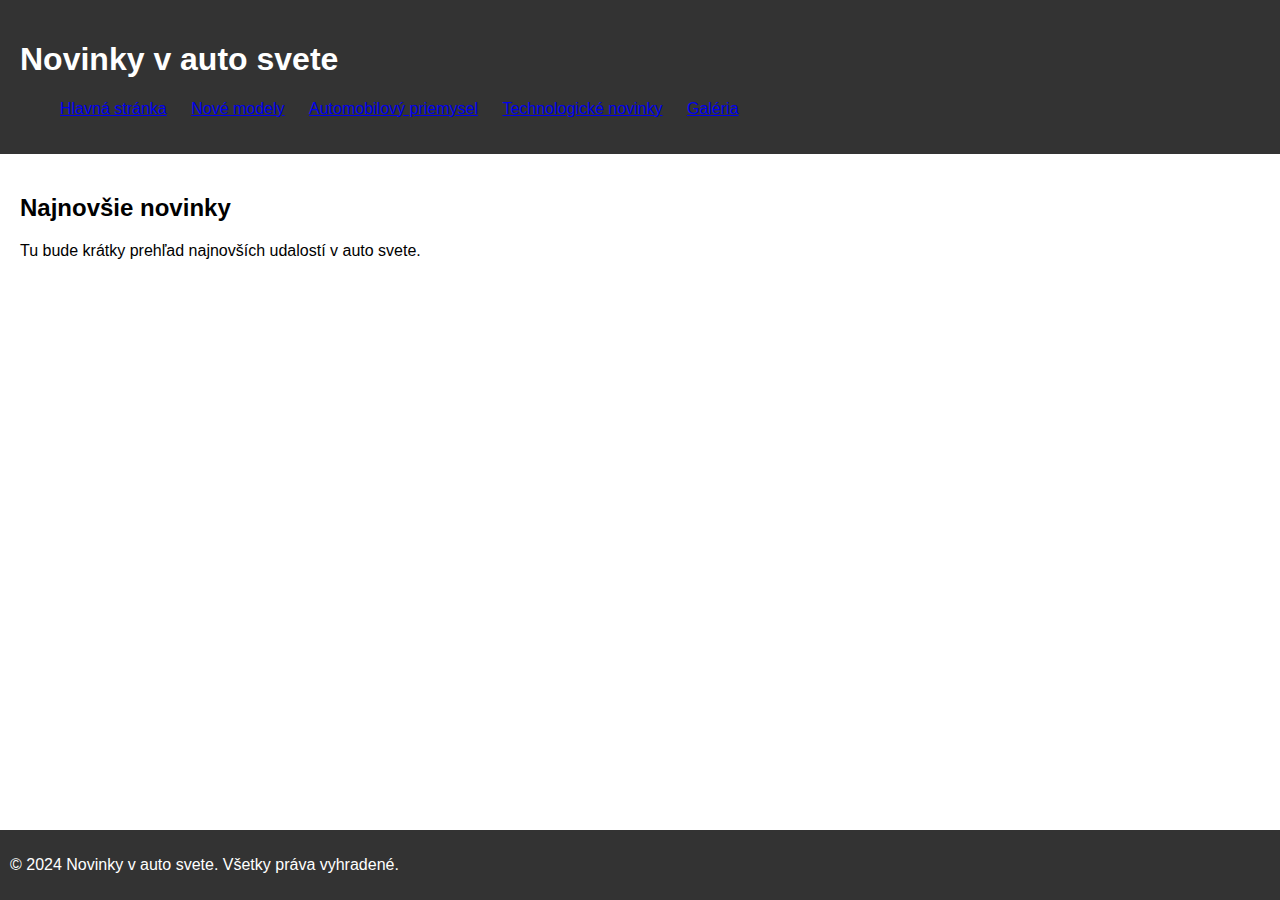
==== index.html @ 914adae9 "Add files via upload" ====
<!DOCTYPE html>
<html lang="en">
<head>
    <meta charset="UTF-8">
    <meta name="viewport" content="width=device-width, initial-scale=1.0">
    <title>Novinky v auto svete</title>
    <link rel="stylesheet" href="styles.css">
</head>
<body>
    <header>
        <h1>Novinky v auto svete</h1>
        <nav>
            <ul>
                <li><a href="index.html">Hlavná stránka</a></li>
                <li><a href="new_models.html">Nové modely</a></li>
                <li><a href="industry_news.html">Automobilový priemysel</a></li>
                <li><a href="technology_news.html">Technologické novinky</a></li>
                <li><a href="gallery.html">Galéria</a></li>
            </ul>
        </nav>
    </header>
    <main>
        <section>
            <h2>Najnovšie novinky</h2>
            <p>Tu bude krátky prehľad najnovších udalostí v auto svete.</p>
        </section>
    </main>
    <footer>
        <p>&copy; 2024 Novinky v auto svete. Všetky práva vyhradené.</p>
    </footer>
</body>
</html>
---- styles.css ----
body {
    font-family: Arial, sans-serif;
    margin: 0;
    padding: 0;
}

header {
    background-color: #333;
    color: #fff;
    padding: 20px;
}

nav ul {
    list-style-type: none;
}

nav ul li {
    display: inline;
    margin-right: 20px;
}

main {
    padding: 20px;
}

footer {
    background-color: #333;
    color: #fff;
    padding: 10px;
    position: fixed;
    bottom: 0;
    width: 100%;
}
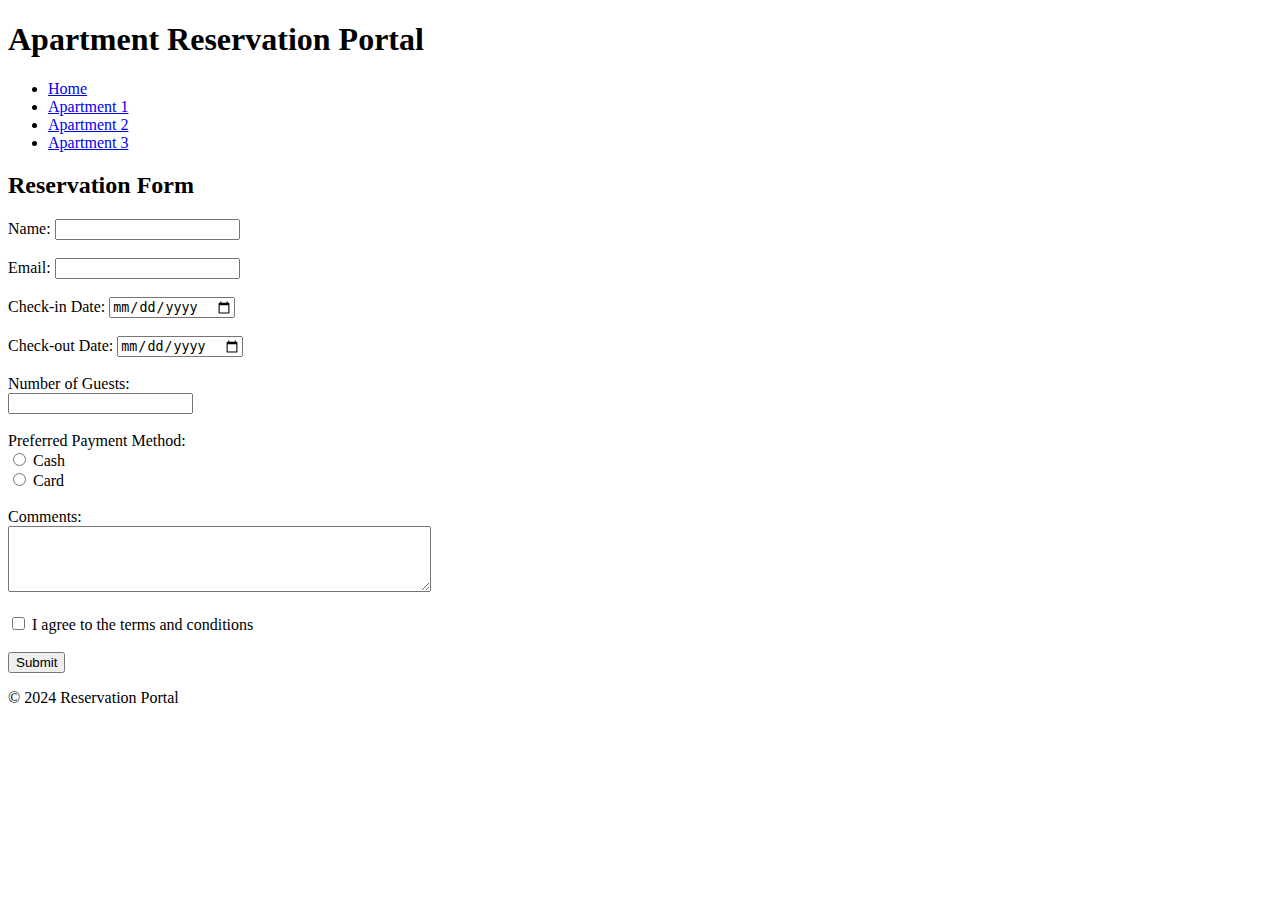
==== commit 080db267: "Add files via upload" ====
--- a/index.html
+++ b/index.html
@@ -3,30 +3,63 @@
 <head>
     <meta charset="UTF-8">
     <meta name="viewport" content="width=device-width, initial-scale=1.0">
-    <title>Novinky v auto svete</title>
-    <link rel="stylesheet" href="styles.css">
+    <title>Reservation Portal</title>
+    <link rel="stylesheet" href="style.css">
 </head>
 <body>
     <header>
-        <h1>Novinky v auto svete</h1>
+        <h1>Apartment Reservation Portal</h1>
         <nav>
             <ul>
-                <li><a href="index.html">Hlavná stránka</a></li>
-                <li><a href="new_models.html">Nové modely</a></li>
-                <li><a href="industry_news.html">Automobilový priemysel</a></li>
-                <li><a href="technology_news.html">Technologické novinky</a></li>
-                <li><a href="gallery.html">Galéria</a></li>
+                <li><a href="index.html">Home</a></li>
+                <li><a href="apartment1.html">Apartment 1</a></li>
+                <li><a href="apartment2.html">Apartment 2</a></li>
+                <li><a href="apartment3.html">Apartment 3</a></li>
+                <!-- Ďalšie podstránky -->
             </ul>
         </nav>
     </header>
+    
     <main>
-        <section>
-            <h2>Najnovšie novinky</h2>
-            <p>Tu bude krátky prehľad najnovších udalostí v auto svete.</p>
+        <section id="reservation-form">
+            <h2>Reservation Form</h2>
+            <form id="reservation-form">
+                <label for="name">Name:</label>
+                <input type="text" id="name" name="name" required><br><br>
+
+                <label for="email">Email:</label>
+                <input type="email" id="email" name="email" required><br><br>
+
+                <label for="check-in">Check-in Date:</label>
+                <input type="date" id="check-in" name="check-in" required><br><br>
+
+                <label for="check-out">Check-out Date:</label>
+                <input type="date" id="check-out" name="check-out" required><br><br>
+
+                <label>Number of Guests:</label><br>
+                <input type="number" id="guests" name="guests" min="1" required><br><br>
+
+                <label>Preferred Payment Method:</label><br>
+                <input type="radio" id="payment-cash" name="payment" value="cash" required>
+                <label for="payment-cash">Cash</label><br>
+                <input type="radio" id="payment-card" name="payment" value="card" required>
+                <label for="payment-card">Card</label><br><br>
+
+                <label for="comments">Comments:</label><br>
+                <textarea id="comments" name="comments" rows="4" cols="50"></textarea><br><br>
+
+                <input type="checkbox" id="agree" name="agree" required>
+                <label for="agree">I agree to the terms and conditions</label><br><br>
+
+                <button type="submit">Submit</button>
+            </form>
         </section>
     </main>
+
     <footer>
-        <p>&copy; 2024 Novinky v auto svete. Všetky práva vyhradené.</p>
+        <p>&copy; 2024 Reservation Portal</p>
     </footer>
+
+    <script src="script.js"></script>
 </body>
 </html>
